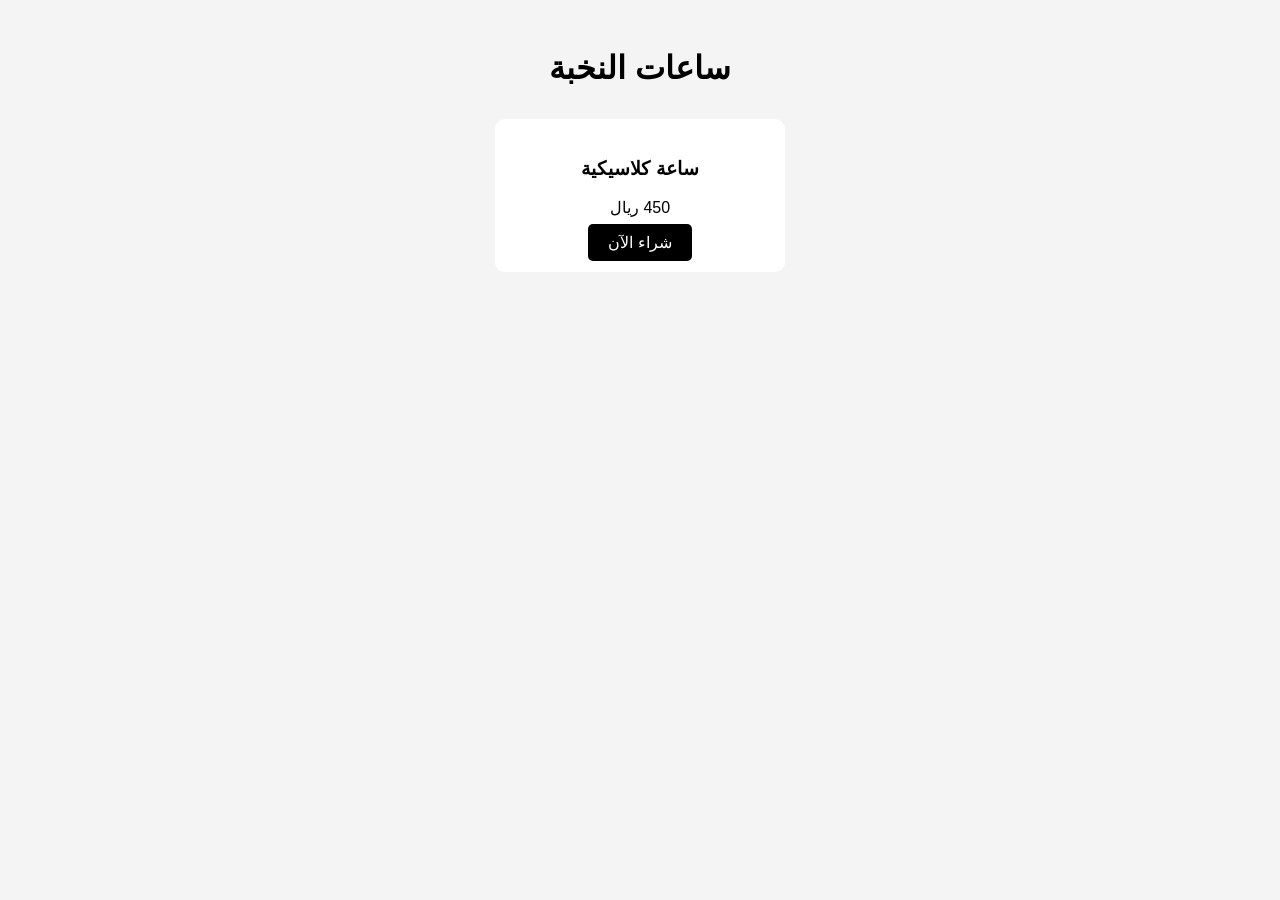
==== index.html @ 987f0b65 "Create index.html" ====
<!DOCTYPE html>
<html lang="ar" dir="rtl">
<head>
    <meta charset="UTF-8">
    <title>متجر الساعات الفاخرة</title>
    <style>
        body { font-family: sans-serif; text-align: center; background: #f4f4f4; padding: 20px; }
        .card { background: white; padding: 20px; margin: 10px; border-radius: 10px; display: inline-block; width: 250px; }
        .btn { background: black; color: white; padding: 10px 20px; text-decoration: none; border-radius: 5px; }
    </style>
</head>
<body>
    <h1>ساعات النخبة</h1>
    <div class="card">
        <h3>ساعة كلاسيكية</h3>
        <p>450 ريال</p>
        <a href="checkout.html" class="btn">شراء الآن</a>
    </div>
</body>
</html>
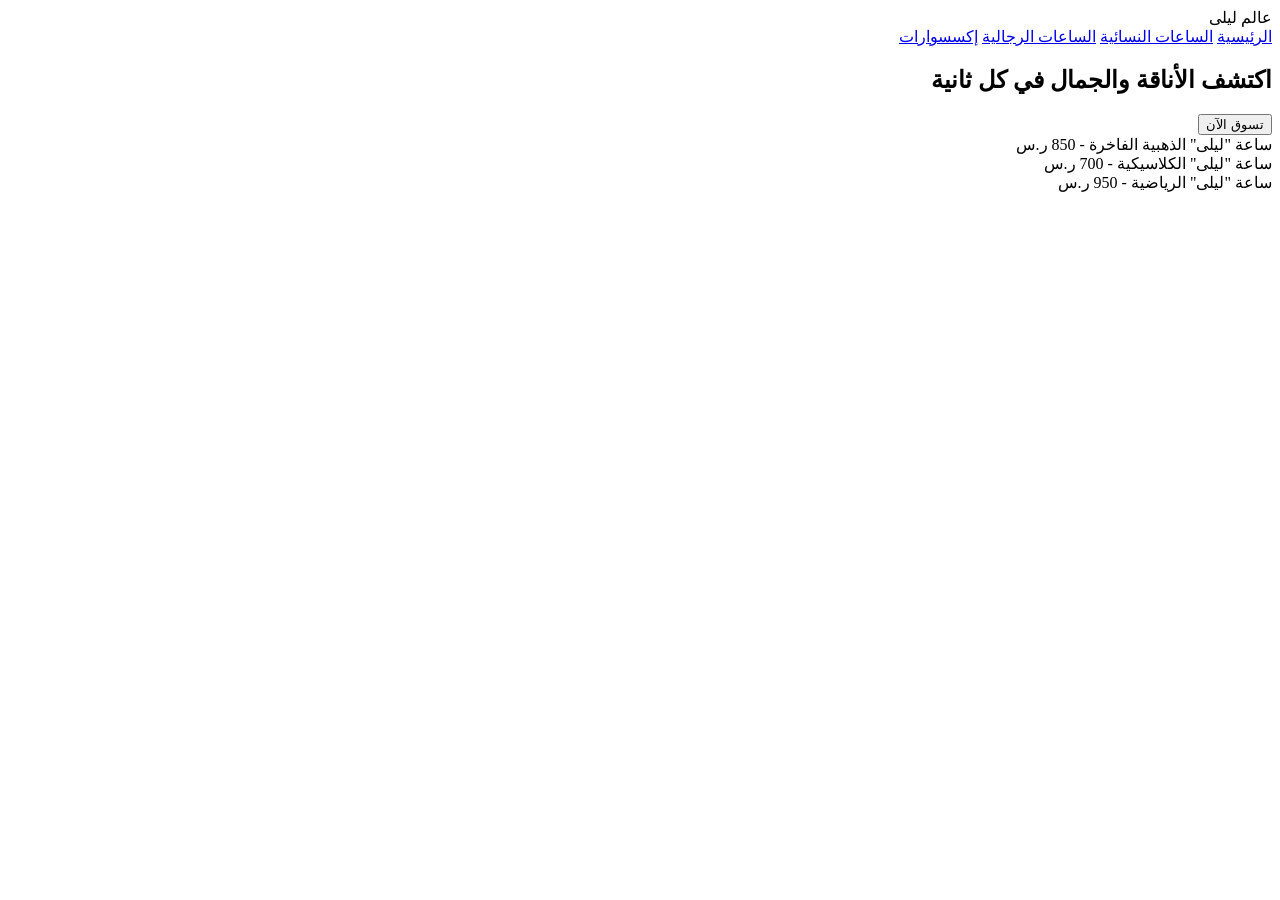
==== commit e23991d0: "Update index.html" ====
--- a/index.html
+++ b/index.html
@@ -2,19 +2,30 @@
 <html lang="ar" dir="rtl">
 <head>
     <meta charset="UTF-8">
-    <title>متجر الساعات الفاخرة</title>
-    <style>
-        body { font-family: sans-serif; text-align: center; background: #f4f4f4; padding: 20px; }
-        .card { background: white; padding: 20px; margin: 10px; border-radius: 10px; display: inline-block; width: 250px; }
-        .btn { background: black; color: white; padding: 10px 20px; text-decoration: none; border-radius: 5px; }
-    </style>
+    <meta name="viewport" content="width=device-width, initial-scale=1.0">
+    <title>عالم ليلى | Lyla World</title>
+    <link rel="stylesheet" href="style.css">
 </head>
 <body>
-    <h1>ساعات النخبة</h1>
-    <div class="card">
-        <h3>ساعة كلاسيكية</h3>
-        <p>450 ريال</p>
-        <a href="checkout.html" class="btn">شراء الآن</a>
-    </div>
+    <header>
+        <div class="logo">عالم ليلى</div>
+        <nav>
+            <a href="#">الرئيسية</a>
+            <a href="#">الساعات النسائية</a>
+            <a href="#">الساعات الرجالية</a>
+            <a href="#">إكسسوارات</a>
+        </nav>
+    </header>
+
+    <section class="hero">
+        <h1>اكتشف الأناقة والجمال في كل ثانية</h1>
+        <button class="btn">تسوق الآن</button>
+    </section>
+
+    <section class="products">
+        <div class="product-card">ساعة "ليلى" الذهبية الفاخرة - 850 ر.س</div>
+        <div class="product-card">ساعة "ليلى" الكلاسيكية - 700 ر.س</div>
+        <div class="product-card">ساعة "ليلى" الرياضية - 950 ر.س</div>
+    </section>
 </body>
 </html>
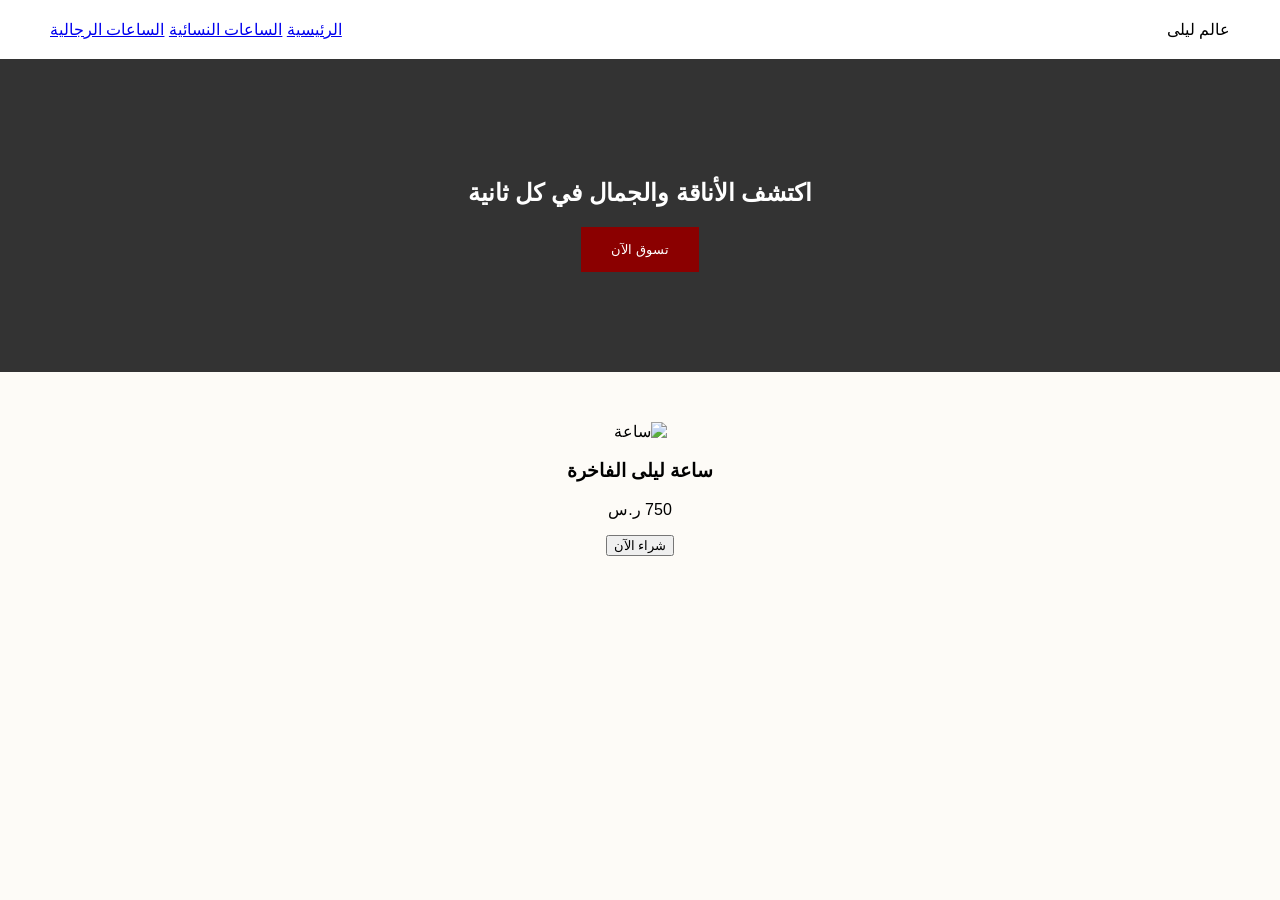
==== commit c1ab728e: "Update index.html" ====
--- a/index.html
+++ b/index.html
@@ -3,7 +3,7 @@
 <head>
     <meta charset="UTF-8">
     <meta name="viewport" content="width=device-width, initial-scale=1.0">
-    <title>عالم ليلى | Lyla World</title>
+    <title>عالم ليلى للساعات | Lyla World</title>
     <link rel="stylesheet" href="style.css">
 </head>
 <body>
@@ -13,19 +13,33 @@
             <a href="#">الرئيسية</a>
             <a href="#">الساعات النسائية</a>
             <a href="#">الساعات الرجالية</a>
-            <a href="#">إكسسوارات</a>
         </nav>
     </header>
 
-    <section class="hero">
-        <h1>اكتشف الأناقة والجمال في كل ثانية</h1>
-        <button class="btn">تسوق الآن</button>
-    </section>
+    <main>
+        <section class="hero">
+            <h1>اكتشف الأناقة والجمال في كل ثانية</h1>
+            <button class="btn">تسوق الآن</button>
+        </section>
 
-    <section class="products">
-        <div class="product-card">ساعة "ليلى" الذهبية الفاخرة - 850 ر.س</div>
-        <div class="product-card">ساعة "ليلى" الكلاسيكية - 700 ر.س</div>
-        <div class="product-card">ساعة "ليلى" الرياضية - 950 ر.س</div>
-    </section>
+        <section class="products">
+            <!-- كرت المنتج الأول -->
+            <div class="card">
+                <img src="https://images.unsplash.com/photo-1524592094714-0f0654e20314?w=300" alt="ساعة">
+                <h3>ساعة ليلى الفاخرة</h3>
+                <p class="price">750 ر.س</p>
+                <button onclick="checkout(750)">شراء الآن</button>
+            </div>
+            
+            <!-- يمكنك نسخ هذا الـ div وتغيير البيانات لإضافة ساعات أخرى -->
+        </section>
+    </main>
+
+    <script>
+        function checkout(price) {
+            // هنا ستضع رابط بوابة الدفع الخاصة بك
+            alert("سيتم توجيهك الآن لإتمام عملية الدفع بمبلغ " + price + " ر.س");
+        }
+    </script>
 </body>
 </html>
--- a/style.css
+++ b/style.css
@@ -0,0 +1,40 @@
+body {
+    font-family: Arial, sans-serif;
+    margin: 0;
+    text-align: center;
+    background-color: #fdfbf7;
+}
+
+header {
+    display: flex;
+    justify-content: space-between;
+    padding: 20px 50px;
+    background: #fff;
+}
+
+.hero {
+    padding: 100px;
+    background-color: #333;
+    color: white;
+}
+
+.btn {
+    padding: 15px 30px;
+    background-color: #8b0000;
+    color: white;
+    border: none;
+    cursor: pointer;
+}
+
+.products {
+    display: flex;
+    justify-content: center;
+    gap: 20px;
+    padding: 50px;
+}
+
+.product-card {
+    border: 1px solid #ddd;
+    padding: 20px;
+    width: 200px;
+}
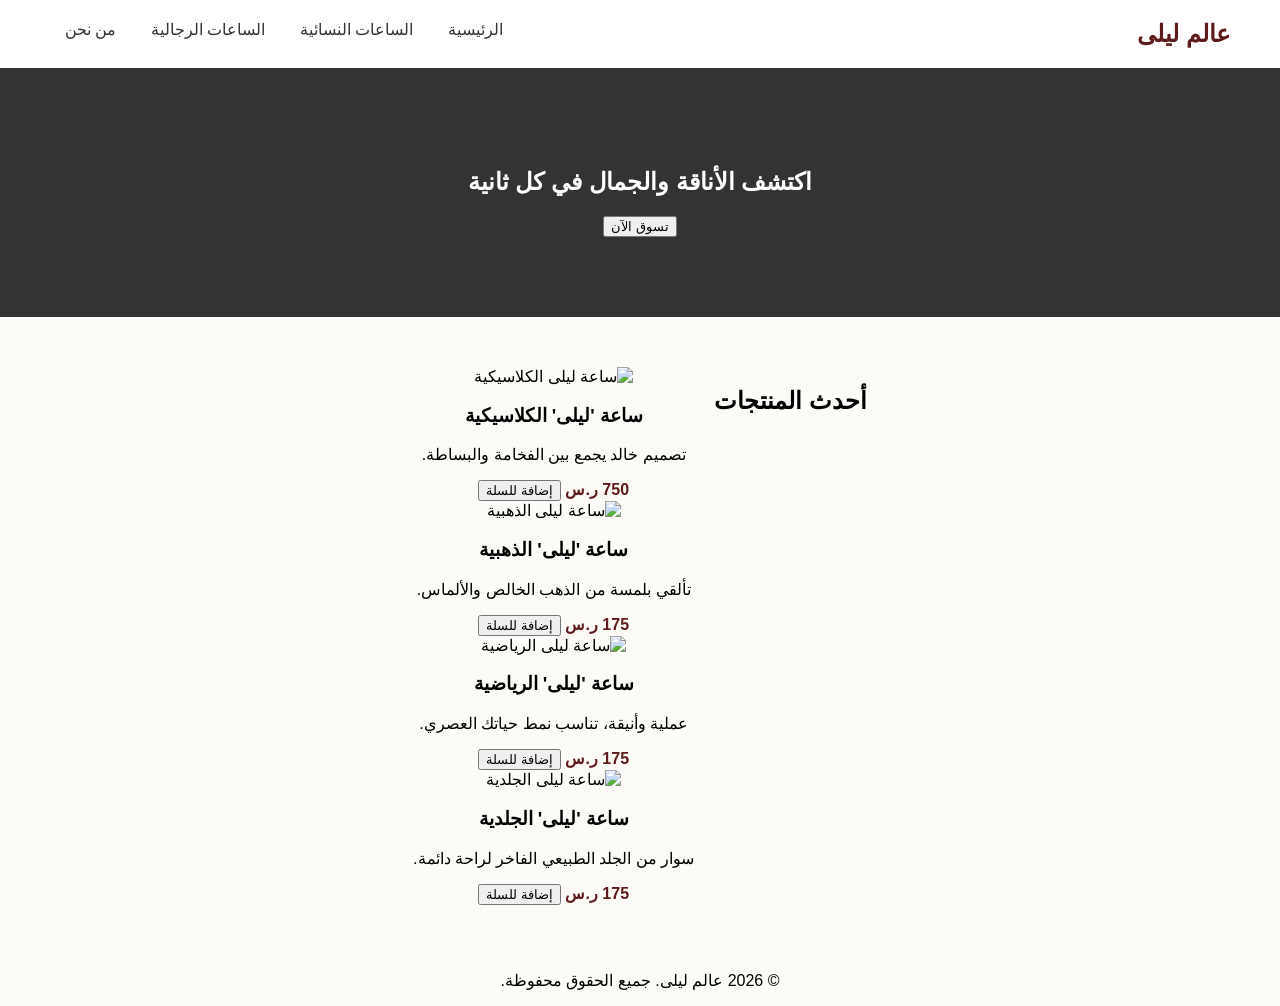
==== commit 7139061b: "Update index.html" ====
--- a/index.html
+++ b/index.html
@@ -3,43 +3,88 @@
 <head>
     <meta charset="UTF-8">
     <meta name="viewport" content="width=device-width, initial-scale=1.0">
-    <title>عالم ليلى للساعات | Lyla World</title>
+    <title>عالم ليلى | Lyla World - متجر الساعات الفاخرة</title>
     <link rel="stylesheet" href="style.css">
+    <!-- استيراد خط عربي أنيق من Google Fonts -->
+    <link rel="preconnect" href="https://fonts.googleapis.com">
+    <link rel="preconnect" href="https://fonts.gstatic.com" crossorigin>
+    <link href="https://fonts.googleapis.com/css2?family=Cairo:wght@400;700&display=swap" rel="stylesheet">
 </head>
 <body>
-    <header>
-        <div class="logo">عالم ليلى</div>
-        <nav>
-            <a href="#">الرئيسية</a>
-            <a href="#">الساعات النسائية</a>
-            <a href="#">الساعات الرجالية</a>
-        </nav>
-    </header>
 
-    <main>
+    <div class="container">
+        <header>
+            <div class="logo">عالم ليلى</div>
+            <nav>
+                <a href="#">الرئيسية</a>
+                <a href="#">الساعات النسائية</a>
+                <a href="#">الساعات الرجالية</a>
+                <a href="#">من نحن</a>
+            </nav>
+        </header>
+
         <section class="hero">
-            <h1>اكتشف الأناقة والجمال في كل ثانية</h1>
-            <button class="btn">تسوق الآن</button>
+            <div class="hero-content">
+                <h1>اكتشف الأناقة والجمال في كل ثانية</h1>
+                <button class="btn-shop">تسوق الآن</button>
+            </div>
         </section>
 
         <section class="products">
-            <!-- كرت المنتج الأول -->
-            <div class="card">
-                <img src="https://images.unsplash.com/photo-1524592094714-0f0654e20314?w=300" alt="ساعة">
-                <h3>ساعة ليلى الفاخرة</h3>
-                <p class="price">750 ر.س</p>
-                <button onclick="checkout(750)">شراء الآن</button>
+            <h2>أحدث المنتجات</h2>
+            <div class="product-grid">
+                
+                <!-- المنتج الأول -->
+                <div class="product-card">
+                    <img src="https://images.unsplash.com/photo-1524592094714-0f0654e20314?w=400&q=80" alt="ساعة ليلى الكلاسيكية">
+                    <h3>ساعة 'ليلى' الكلاسيكية</h3>
+                    <p class="description">تصميم خالد يجمع بين الفخامة والبساطة.</p>
+                    <div class="price-row">
+                        <span class="price">750 ر.س</span>
+                        <button class="btn-add">إضافة للسلة</button>
+                    </div>
+                </div>
+
+                <!-- المنتج الثاني -->
+                <div class="product-card">
+                    <img src="https://images.unsplash.com/photo-1546868871-7041f2a55e12?w=400&q=80" alt="ساعة ليلى الذهبية">
+                    <h3>ساعة 'ليلى' الذهبية</h3>
+                    <p class="description">تألقي بلمسة من الذهب الخالص والألماس.</p>
+                    <div class="price-row">
+                        <span class="price">175 ر.س</span>
+                        <button class="btn-add">إضافة للسلة</button>
+                    </div>
+                </div>
+
+                <!-- المنتج الثالث -->
+                <div class="product-card">
+                    <img src="https://images.unsplash.com/photo-1619134778701-685d26b6c1a6?w=400&q=80" alt="ساعة ليلى الرياضية">
+                    <h3>ساعة 'ليلى' الرياضية</h3>
+                    <p class="description">عملية وأنيقة، تناسب نمط حياتك العصري.</p>
+                    <div class="price-row">
+                        <span class="price">175 ر.س</span>
+                        <button class="btn-add">إضافة للسلة</button>
+                    </div>
+                </div>
+
+                <!-- المنتج الرابع -->
+                <div class="product-card">
+                    <img src="https://images.unsplash.com/photo-1620625105656-80678117b887?w=400&q=80" alt="ساعة ليلى الجلدية">
+                    <h3>ساعة 'ليلى' الجلدية</h3>
+                    <p class="description">سوار من الجلد الطبيعي الفاخر لراحة دائمة.</p>
+                    <div class="price-row">
+                        <span class="price">175 ر.س</span>
+                        <button class="btn-add">إضافة للسلة</button>
+                    </div>
+                </div>
+
             </div>
-            
-            <!-- يمكنك نسخ هذا الـ div وتغيير البيانات لإضافة ساعات أخرى -->
         </section>
-    </main>
+        
+        <footer>
+            <p>&copy; 2026 عالم ليلى. جميع الحقوق محفوظة.</p>
+        </footer>
+    </div>
 
-    <script>
-        function checkout(price) {
-            // هنا ستضع رابط بوابة الدفع الخاصة بك
-            alert("سيتم توجيهك الآن لإتمام عملية الدفع بمبلغ " + price + " ر.س");
-        }
-    </script>
 </body>
 </html>
--- a/style.css
+++ b/style.css
@@ -1,40 +1,14 @@
-body {
-    font-family: Arial, sans-serif;
-    margin: 0;
-    text-align: center;
-    background-color: #fdfbf7;
-}
+/* إعدادات عامة */
+body { font-family: 'Arial', sans-serif; margin: 0; background-color: #fdfbf7; text-align: center; }
 
-header {
-    display: flex;
-    justify-content: space-between;
-    padding: 20px 50px;
-    background: #fff;
-}
+header { display: flex; justify-content: space-between; padding: 20px 50px; background: #fff; box-shadow: 0 2px 5px rgba(0,0,0,0.1); }
+.logo { font-size: 24px; font-weight: bold; color: #5d1b1b; }
+nav a { margin: 0 15px; text-decoration: none; color: #333; }
 
-.hero {
-    padding: 100px;
-    background-color: #333;
-    color: white;
-}
+.hero { padding: 80px 20px; background-color: #333; color: white; }
+.btn { padding: 15px 30px; background-color: #5d1b1b; color: white; border: none; cursor: pointer; border-radius: 5px; margin-top: 20px; }
 
-.btn {
-    padding: 15px 30px;
-    background-color: #8b0000;
-    color: white;
-    border: none;
-    cursor: pointer;
-}
-
-.products {
-    display: flex;
-    justify-content: center;
-    gap: 20px;
-    padding: 50px;
-}
-
-.product-card {
-    border: 1px solid #ddd;
-    padding: 20px;
-    width: 200px;
-}
+.products { display: flex; justify-content: center; gap: 20px; padding: 50px; flex-wrap: wrap; }
+.card { background: white; padding: 20px; border-radius: 10px; width: 250px; border: 1px solid #ddd; }
+.card img { width: 100%; border-radius: 5px; }
+.price { font-weight: bold; color: #5d1b1b; margin: 10px 0; }
